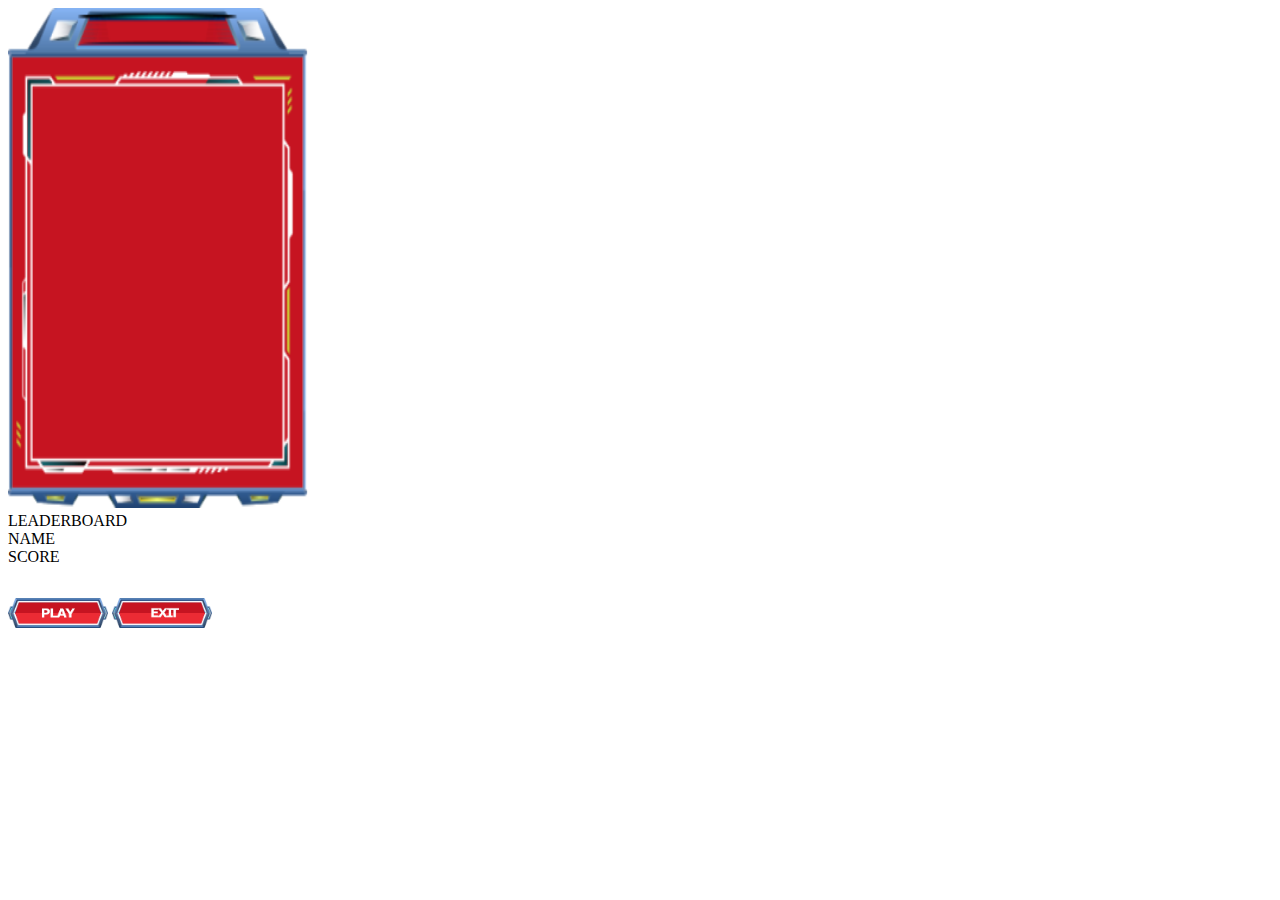
==== leaderboard.html @ 53e88def "Add files via upload" ====
<!DOCTYPE html>
<html>
    <head>
        <title>Leaderboard</title>
        <meta charset='utf-8'>
        <meta http-equiv='X-UA-Compatible' content='IE=edge'>
        <title>Page Title</title>
        <meta name='viewport' content='width=device-width, initial-scale=1'>
        <link rel='stylesheet' type='text/css' href='css/styler.css'>
    </head>
    <body>
        <div class="menu">
            <div>
                <img class="das_leader-board" src="assets/das-login-1.png" width="300" height="500">
                <div class="leadertext">LEADERBOARD</div>
                <div class="lead-nametext">NAME</div>
                <div class="lead-scoretext">SCORE</div> 
                <img class="login_-box-3" src="assets/login-box-1.png">
                <img class="login_-box-4" src="assets/login-box-1.png">
                <img class="login_-box-5" src="assets/login-box-1.png">
                <img class="login_-box-6" src="assets/login-box-1.png">
                <img class="login_-box-7" src="assets/login-box-1.png">
                <img class="playonlead" src="buttons/play.png" width="100" height="30">
                <img class="lead-exited" src="buttons/exit.png" width="100" height="30">

                
            </div>
        </div>
    </body>
</html>
---- css/styler.css ----
html * {
  -webkit-font-smoothing: antialiased;
  -moz-osx-font-smoothing: grayscale;
}

*,
*:after,
*:before {
  -webkit-box-sizing: border-box;
  -moz-box-sizing: border-box;
  box-sizing: border-box;
}

body {
  background-image: url(../assets/BACKGROUND.svg);
  -webkit-background-size: cover;
  -moz-background-size: cover;
  -o-background-size: cover;
  background-size: cover;
}
h1 {
  position: absolute;
  color: #ffffff;
}

.menu {
  height: 700px;
  overflow: hidden;
  width: 1000px;
}

.menu .overlap-group {
  height: 830px;
  left: -18px;
  position: relative;
  top: -125px;
  width: 1051px;
}

.menu .rectangle {
  height: 825px;
  left: 0;
  position: absolute;
  top: 0;
  width: 1051px;
}

/* Batu */

.menu .batu3-1 {
  position: absolute;
  left: 55%;
  right: 11.3%;
  top: 75.6%;
  bottom: 31.43%;
}

.menu .batu2-1 {
  position: absolute;
  left: 14.5%;
  right: 58.5%;
  top: 72.9%;
  bottom: 31.43%;
}

.menu .batu1-1 {
  position: absolute;
  left: 35.2%;
  right: 12.2%;
  top: 98.86%;
  bottom: 3.86%;
}

/* Karakter*/

.menu .landing-1 {
  position: absolute;
  left: 60.7%;
  right: 19.3%;
  top: 62.14%;
  bottom: 43.57%;
}

.menu .fall-1 {
  position: absolute;
  left: 20%;
  right: 68%;
  top: 62.71%;
  bottom: 40%;
}

.menu .jump-1 {
  position: absolute;
  left: 39.4%;
  right: 42.6%;
  top: 82%;
  bottom: 18.43%;
}

.menu .left-jon {
  position: absolute;
  left: 25.2%;
  right: 12.2%;
  top: 98.86%;
  bottom: 3.86%;
}

.menu .right-jon {
  position: absolute;
  left: 59%;
  right: 12.2%;
  top: 98.86%;
  bottom: 3.86%;
}

/* Dash Login*/

.menu .das_login-1 {
  position: absolute;
  left: 37.7%;
  right: 39.09%;
  top: 57.14%;
  bottom: 31%;
}

.menu .das_top-score {
  position: absolute;
  left: 37.7%;
  right: 39.09%;
  top: 20.14%;
  bottom: 31%;
}

.menu .passwod {
  position: absolute;
  left: 40.3%;
  right: 54%;
  top: 77.5%;
  bottom: 54.29%;

  font-family: Roboto;
  font-style: normal;
  font-weight: normal;
  font-size: 12px;
  line-height: 14px;

  color: #ffffff;
}

.menu .place {
  position: absolute;
  left: 40.3%;
  right: 54%;
  top: 66.5%;
  bottom: 62.57%;

  font-family: Roboto;
  font-style: normal;
  font-weight: normal;
  font-size: 12px;
  line-height: 14px;

  color: #ffffff;
}

.menu .sekor {
  position: absolute;
  left: 46.5%;
  right: 50.1%;
  top: 23.43%;
  bottom: 70.14%;
  font-family: Roboto;
  font-style: normal;
  font-weight: normal;
  font-size: 12px;
  line-height: 14px;

  color: #ffffff;
}

.menu .login_req {
  position: absolute;
  left: 45.5%;
  right: 49.92%;
  top: 88.5%;
  bottom: 40%;
}

.menu .login_-box-1 {
  position: absolute;
  left: 40.3%;
  right: 42.63%;
  top: 68.86%;
  bottom: 57.14%;
}

.menu .login_-box-2 {
  position: absolute;
  left: 40.3%;
  right: 42.63%;
  top: 80.14%;
  bottom: 48.86%;
}
.menu .username {
  position: absolute;
  border: transparent;
  background: transparent;
  left: 40.9%;
  right: 47%;
  top: 69.86%;
  bottom: 50%;

  font-family: Roboto;
  font-style: normal;
  font-weight: normal;
  font-size: 12px;
  line-height: 14px;

  /* identical to box height */

  color: #ffffff;
}

.menu .password {
  position: absolute;
  background: transparent;
  border-color: transparent;
  left: 40.9%;
  right: 47%;
  top: 80.5%;
  bottom: 50%;

  font-family: Roboto;
  font-style: normal;
  font-weight: normal;
  font-size: 12px;
  line-height: 14px;
}

/* gambar top score */
.menu .start-play {
  position: absolute;
  left: 44.7%;
  right: 39.09%;
  top: 80.14%;
  bottom: 31%;
}

.menu .leaderboard {
  position: absolute;
  left: 44.7%;
  right: 39.09%;
  top: 87.14%;
  bottom: 31%;
}
.menu .exited {
  position: absolute;
  left: 44.7%;
  right: 39.09%;
  top: 94.14%;
  bottom: 31%;
}

@import url("https://fonts.googleapis.com/css?family=Roboto:400");

/* Screen*/
.screen a {
  display: contents;
  text-decoration: none;
}

.container-center-horizontal {
  display: flex;
  flex-direction: row;
  justify-content: center;
  pointer-events: none;
  width: 1000px;
  height: 100%;
}

.container-center-horizontal > * {
  flex-shrink: 0;
  pointer-events: auto;
}
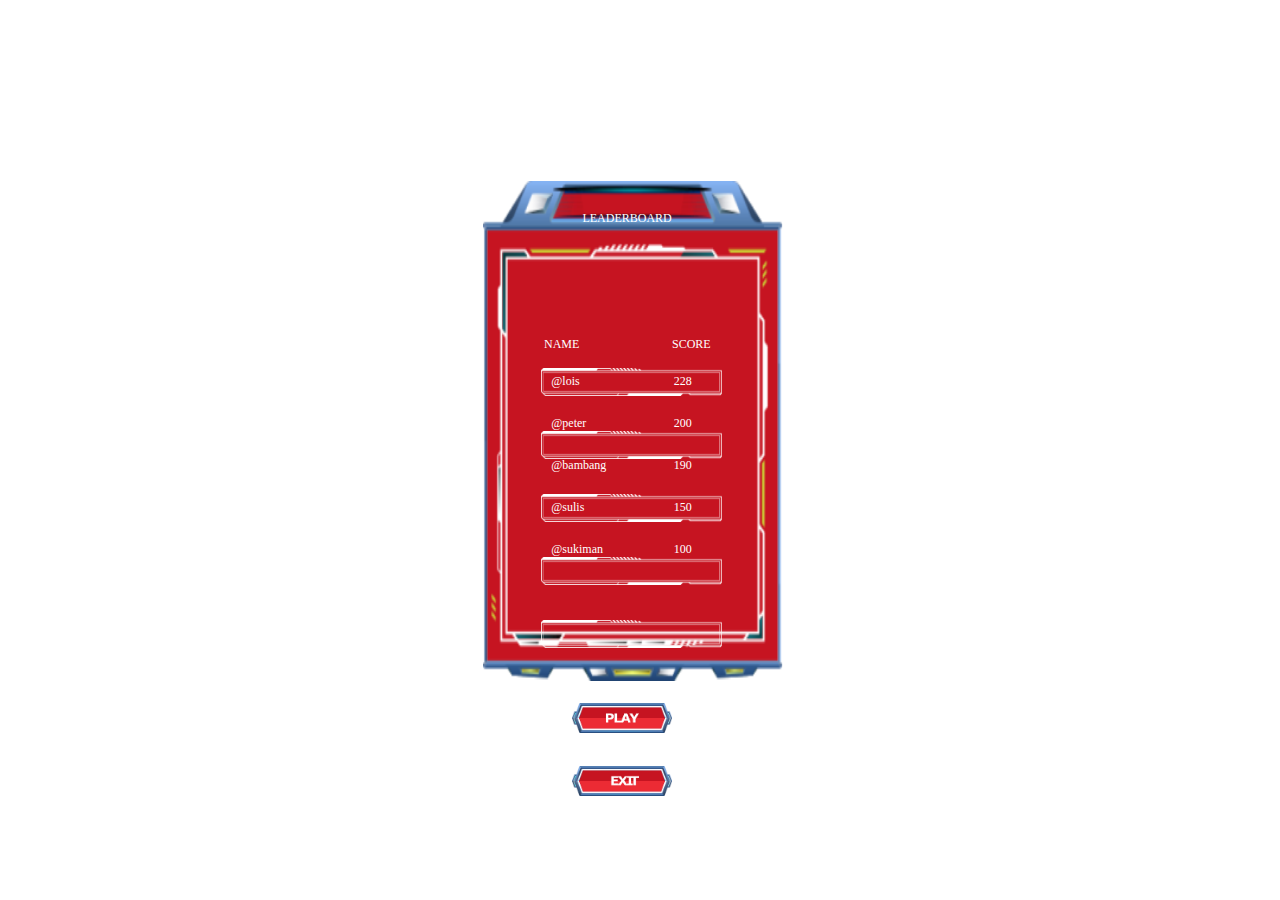
==== commit c51f9b51: "Update leaderboard.html" ====
--- a/leaderboard.html
+++ b/leaderboard.html
@@ -20,6 +20,30 @@
                 <img class="login_-box-5" src="assets/login-box-1.png">
                 <img class="login_-box-6" src="assets/login-box-1.png">
                 <img class="login_-box-7" src="assets/login-box-1.png">
+                <div style="overflow-x:auto;">
+                <table>
+                        <tr>
+                          <td>@lois</td>
+                          <td>228</td>
+                        </tr>
+                        <tr>
+                          <td>@peter</td>
+                          <td>200</td>
+                        </tr>
+                        <tr>
+                            <td>@bambang</td>
+                            <td>190</td>
+                        </tr>
+                        <tr>
+                            <td>@sulis</td>
+                            <td>150</td>
+                        </tr>
+                        <tr>
+                            <td>@sukiman</td>
+                            <td>100</td>
+                        </tr>
+                      </table>
+                    </div>
                 <img class="playonlead" src="buttons/play.png" width="100" height="30">
                 <img class="lead-exited" src="buttons/exit.png" width="100" height="30">
 
@@ -27,4 +51,4 @@
             </div>
         </div>
     </body>
-</html>+</html>
--- a/css/styler.css
+++ b/css/styler.css
@@ -123,14 +123,6 @@
   bottom: 31%;
 }
 
-.menu .das_top-score {
-  position: absolute;
-  left: 37.7%;
-  right: 39.09%;
-  top: 20.14%;
-  bottom: 31%;
-}
-
 .menu .passwod {
   position: absolute;
   left: 40.3%;
@@ -163,21 +155,6 @@
   color: #ffffff;
 }
 
-.menu .sekor {
-  position: absolute;
-  left: 46.5%;
-  right: 50.1%;
-  top: 23.43%;
-  bottom: 70.14%;
-  font-family: Roboto;
-  font-style: normal;
-  font-weight: normal;
-  font-size: 12px;
-  line-height: 14px;
-
-  color: #ffffff;
-}
-
 .menu .login_req {
   position: absolute;
   left: 45.5%;
@@ -201,6 +178,43 @@
   top: 80.14%;
   bottom: 48.86%;
 }
+
+.menu .login_-box-3 {
+  position: absolute;
+  left: 42.3%;
+  right: 42.63%;
+  top: 40.86%;
+  bottom: 57.14%;
+}
+.menu .login_-box-4 {
+  position: absolute;
+  left: 42.3%;
+  right: 42.63%;
+  top: 47.86%;
+  bottom: 57.14%;
+}
+.menu .login_-box-5 {
+  position: absolute;
+  left: 42.3%;
+  right: 42.63%;
+  top: 54.86%;
+  bottom: 57.14%;
+}
+.menu .login_-box-6 {
+  position: absolute;
+  left: 42.3%;
+  right: 42.63%;
+  top: 61.86%;
+  bottom: 57.14%;
+}
+.menu .login_-box-7 {
+  position: absolute;
+  left: 42.3%;
+  right: 42.63%;
+  top: 68.86%;
+  bottom: 57.14%;
+}
+
 .menu .username {
   position: absolute;
   border: transparent;
@@ -237,7 +251,16 @@
   line-height: 14px;
 }
 
-/* gambar top score */
+/* top score */
+
+.menu .das_top-score {
+  position: absolute;
+  left: 37.7%;
+  right: 39.09%;
+  top: 20.14%;
+  bottom: 31%;
+}
+
 .menu .start-play {
   position: absolute;
   left: 44.7%;
@@ -259,6 +282,115 @@
   right: 39.09%;
   top: 94.14%;
   bottom: 31%;
+}
+
+.menu .sekor {
+  position: absolute;
+  left: 46.5%;
+  right: 50.1%;
+  top: 23.43%;
+  bottom: 70.14%;
+  font-family: Roboto;
+  font-style: normal;
+  font-weight: normal;
+  font-size: 12px;
+  line-height: 14px;
+
+  color: #ffffff;
+}
+
+/* LEADERBOARD */
+
+.menu .das_leader-board {
+  position: absolute;
+  left: 37.7%;
+  right: 39.09%;
+  top: 20.14%;
+  bottom: 31%;
+}
+.menu .leadertext {
+  position: absolute;
+  left: 45.5%;
+  right: 50.1%;
+  top: 23.43%;
+  bottom: 70.14%;
+  font-family: Roboto;
+  font-style: normal;
+  font-weight: normal;
+  font-size: 12px;
+  line-height: 14px;
+
+  color: #ffffff;
+}
+
+.menu .lead-nametext {
+  position: absolute;
+  left: 42.5%;
+  right: 50.1%;
+  top: 37.43%;
+  bottom: 70.14%;
+  font-family: Roboto;
+  font-style: normal;
+  font-weight: normal;
+  font-size: 12px;
+  line-height: 14px;
+
+  color: #ffffff;
+}
+
+.menu .lead-scoretext {
+  position: absolute;
+  left: 52.5%;
+  right: 50.1%;
+  top: 37.43%;
+  bottom: 70.14%;
+  font-family: Roboto;
+  font-style: normal;
+  font-weight: normal;
+  font-size: 12px;
+  line-height: 14px;
+
+  color: #ffffff;
+}
+
+.menu .lead-exited {
+  position: absolute;
+  left: 44.7%;
+  right: 39.09%;
+  top: 85.14%;
+  bottom: 31%;
+}
+.menu .playonlead {
+  position: absolute;
+  left: 44.7%;
+  right: 39.09%;
+  top: 78.14%;
+  bottom: 31%;
+}
+
+table {
+  width: 15%;
+  border: 1px transparent;
+  position: absolute;
+  left: 41.9%;
+  right: 42.63%;
+  top: 39.86%;
+  bottom: 57.14%;
+}
+th,
+td {
+  text-align: left;
+  padding: 13px;
+  font-family: Roboto;
+  font-style: normal;
+  font-weight: normal;
+  font-size: 12px;
+  line-height: 14px;
+
+  color: #ffffff;
+}
+tr:nth-child(even) {
+  background-color: transparent;
 }
 
 @import url("https://fonts.googleapis.com/css?family=Roboto:400");
